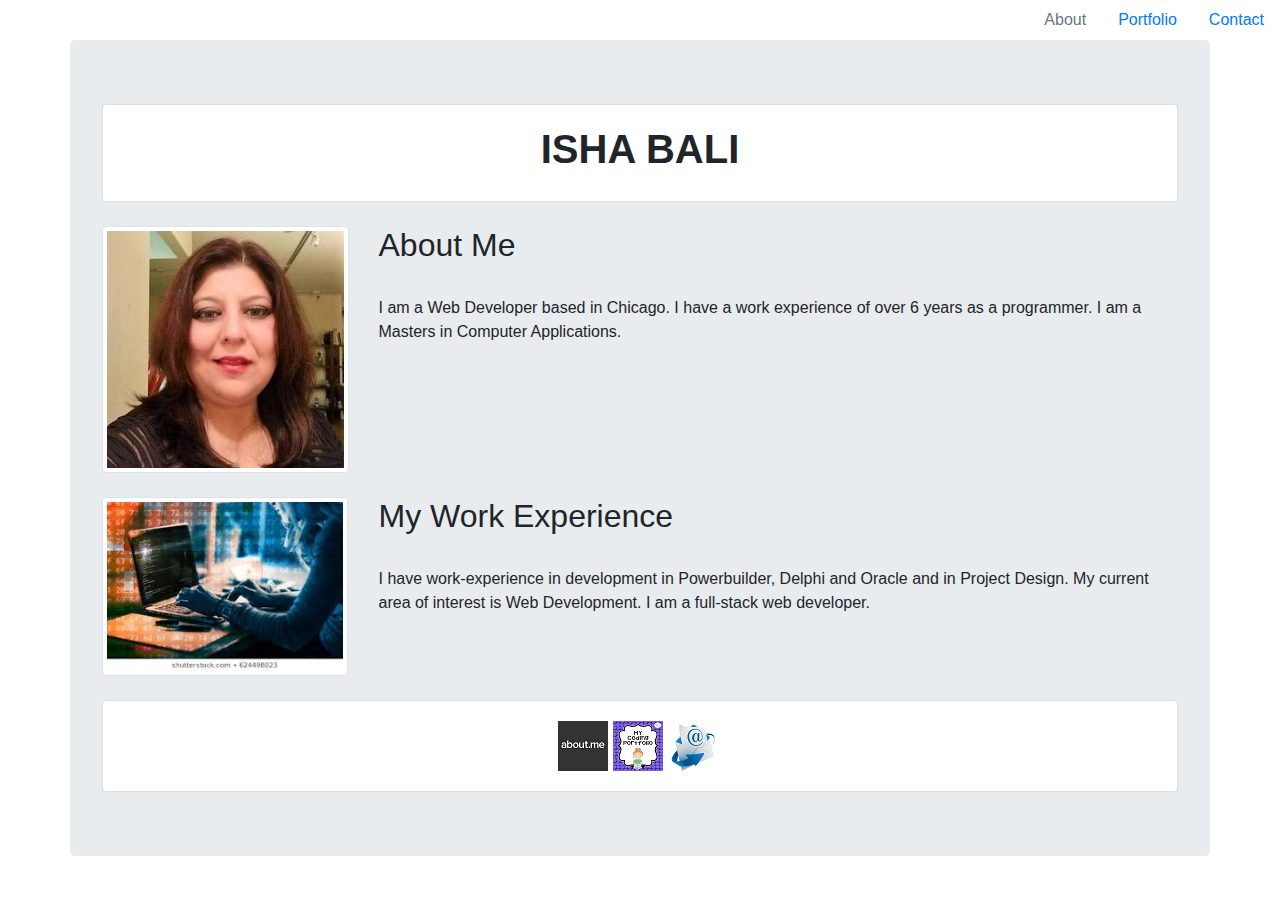
==== index.html @ 4eff7330 "Justified Form in center in Contact page.  Justified card text in center in portfolio page." ====
<!-- Responsive Portfolio with Bootstrap (with cards) - Home Page/ About Me Page-->
<!DOCTYPE html>
<html lang="en-us">

<head>
  <meta charset="UTF-8">
  <!--  Responsiveness- Meta tag to ensure website is responsive 
        i.e. things scale correctly across varying devices. -->
  <meta name="viewport" content="width=device-width, initial-scale=1, shrink-to-fit=no">

  <title>Isha Bali's Responsive Portfolio- Home Page - About Me</title>
  
  <!-- Link to Normalize.css - It makes browsers render all elements more consistently across most browsers and 
  in line with modern standards. It precisely targets only the styles that need normalizing. -->
  <link rel="stylesheet" href="./assets/css/normalize.css">
  
   <!-- We link our html to the Bootstrap CDN -->
   <link rel="stylesheet" href="https://maxcdn.bootstrapcdn.com/bootstrap/4.0.0/css/bootstrap.min.css">
</head>

<!-- Class nav used for Navigation Bar -->
<body>
    <ul class="nav justify-content-end">
        <li class="nav-item">
          <a class="nav-link disabled" href="index.html">About</a>
        </li>
        <li class="nav-item">
          <a class="nav-link active" href="portfolio.html">Portfolio</a>
        </li>
        <li class="nav-item">
          <a class="nav-link" href="contact.html">Contact</a>
        </li>
      </ul>

<!-- Main Body goes in class .Container which is respnsive fixed width container-->
<!-- Jumbotron element -->

  <!-- <div class="container"> -->
    <div class="container jumbotron">
    <div class="row">
      <div class="col-lg-12">
      <!-- The content in this div gets wrapped in a card -->
        <div class="card">
          <div class="card-body">
            <h1 class="text-center"><strong>ISHA BALI</strong></h1>
          </div>
        </div>
      </div>
    </div>
    <div class="row">
      <div class="col-lg-3">
        <br>
        <img class="img img-thumbnail" src="./assets/images/Isha-Profile-Pic-Black.jpg" alt ="Picture of Isha Bali">
      </div>
      <div class="col-lg-9">
        <br>
        <h2 class="text-left">About Me</h2>
        <br>
        <p class="text-left">I am a Web Developer based in Chicago. I have a work experience of over 6 years as a programmer.
           I am a Masters in Computer Applications. </p>
      </div>
    </div>
    <br>
    <div class="row">
      <div class="col-lg-3">
        <img class="img img-thumbnail" src="./assets/images/girl-coding.jpg" alt = "Picture of a Woman coding">
      </div>
      <div class="col-lg-9">
        <h2 class="text-left">My Work Experience</h2>
        <br>
        <p class="text-left">
            I have work-experience in development in Powerbuilder, Delphi and Oracle and in 
            Project Design. My current area of interest is Web Development. 
            I am a full-stack web developer. </p>
      </div>
    </div>
    <br>
    <div class="row">
      <div class="col-lg-12">
        <!-- The content in this div gets wrapped in a card -->
        <div class="card">
          <div class="card-body">
            <div class="text-center">
              <a href="index.html">
                <img class="" src="./assets/images/about-me-50-50.png" alt="Click image to see information about me">
              </a>
              <a href="portfolio.html">
                <img class="" src="./assets/images/portfolio-50-50.jpg" alt="Click image to my coding portfolio">
              </a>
              <a href="contact.html">
                <img class="" src="./assets/images/contact-50-50.jpg" alt="Click image to contact me">
              </a>
            </div>
          </div>
        </div>
      </div>
    </div>
  </div>

</body>

</html>
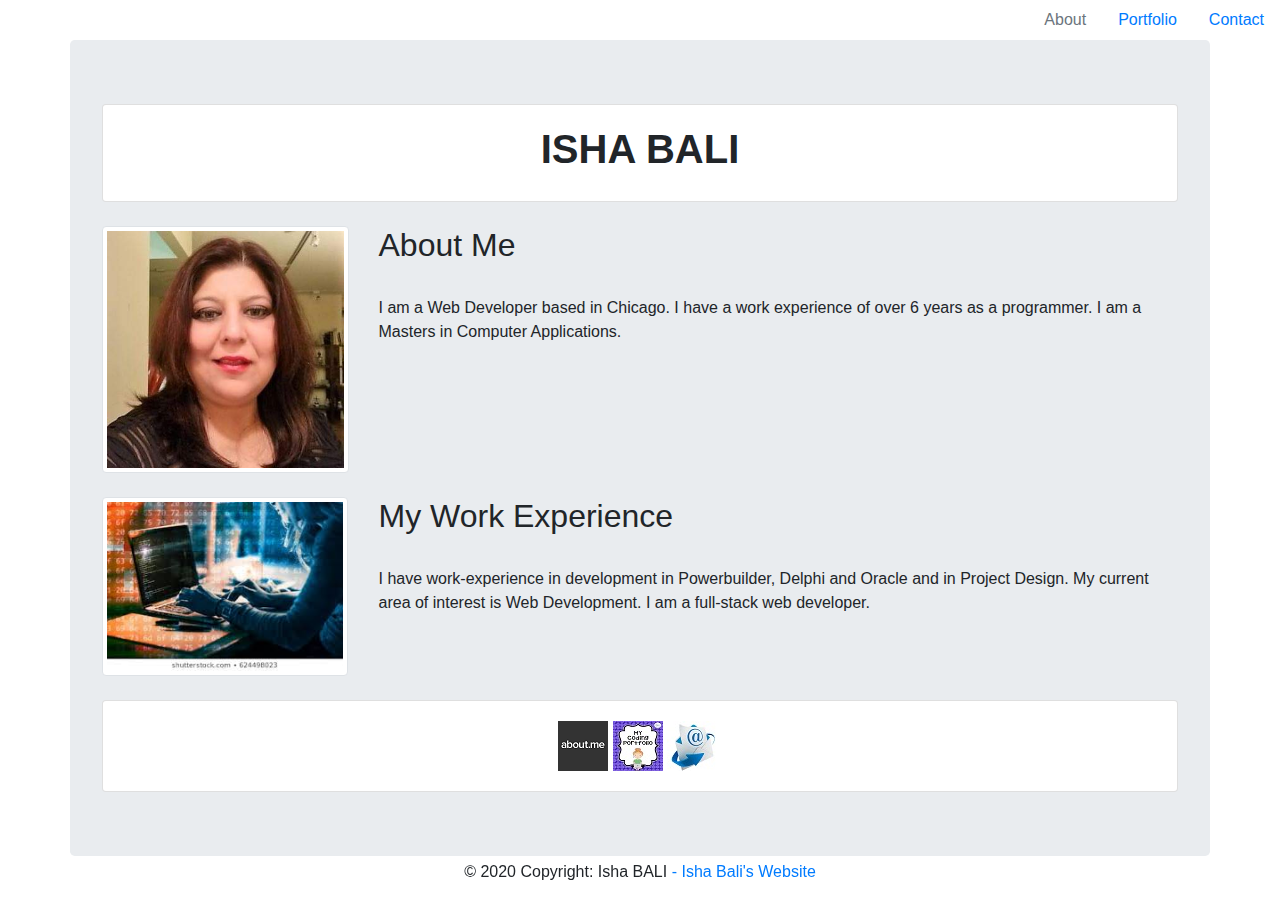
==== commit a3ad5b12: "Added Sticky Footer to all 3 Website pages" ====
--- a/index.html
+++ b/index.html
@@ -38,7 +38,7 @@
   <!-- <div class="container"> -->
     <div class="container jumbotron">
     <div class="row">
-      <div class="col-lg-12">
+      <div class="col-md-12">
       <!-- The content in this div gets wrapped in a card -->
         <div class="card">
           <div class="card-body">
@@ -48,11 +48,11 @@
       </div>
     </div>
     <div class="row">
-      <div class="col-lg-3">
+      <div class="col-md-3">
         <br>
         <img class="img img-thumbnail" src="./assets/images/Isha-Profile-Pic-Black.jpg" alt ="Picture of Isha Bali">
       </div>
-      <div class="col-lg-9">
+      <div class="col-md-9">
         <br>
         <h2 class="text-left">About Me</h2>
         <br>
@@ -62,10 +62,10 @@
     </div>
     <br>
     <div class="row">
-      <div class="col-lg-3">
+      <div class="col-md-3">
         <img class="img img-thumbnail" src="./assets/images/girl-coding.jpg" alt = "Picture of a Woman coding">
       </div>
-      <div class="col-lg-9">
+      <div class="col-md-9">
         <h2 class="text-left">My Work Experience</h2>
         <br>
         <p class="text-left">
@@ -76,26 +76,63 @@
     </div>
     <br>
     <div class="row">
-      <div class="col-lg-12">
+      <div class="col-md-12">
         <!-- The content in this div gets wrapped in a card -->
         <div class="card">
           <div class="card-body">
             <div class="text-center">
               <a href="index.html">
-                <img class="" src="./assets/images/about-me-50-50.png" alt="Click image to see information about me">
+                <img data-toggle="tooltip" title="About Me!" class="" src="./assets/images/about-me-50-50.png" alt="Click image to see information about me">
               </a>
               <a href="portfolio.html">
-                <img class="" src="./assets/images/portfolio-50-50.jpg" alt="Click image to my coding portfolio">
+                <img data-toggle="tooltip" title="My portfolio!" class="" src="./assets/images/portfolio-50-50.jpg" alt="Click image to my coding portfolio">
               </a>
               <a href="contact.html">
-                <img class="" src="./assets/images/contact-50-50.jpg" alt="Click image to contact me">
+                <img data-toggle="tooltip" title="Contact Me!" class="" src="./assets/images/contact-50-50.jpg" alt="Click image to contact me">
               </a>
             </div>
           </div>
         </div>
       </div>
     </div>
+  <!-- Sticky Footer -->
+  <footer class="page-footer font-small blue fixed-bottom">
+  <!-- Copyright -->
+    <div class="footer-copyright text-center py-3">© 2020 Copyright: Isha BALI
+      <a href="https://ishabali.github.io/IB-Homework2-Responsive-Portfolio/index.html"> - Isha Bali's Website</a>
+    </div>
+  <!-- Copyright -->
+  </footer> 
+
   </div>
+
+<!-- jQuery, javascript file for the Bootstrap's javascript file to function -->
+  <script src="https://cdnjs.cloudflare.com/ajax/libs/jquery/3.2.1/jquery.min.js"></script>
+
+<!-- Bootstrap's javascript file that allows the dropdown menu to work  -->
+  <script src="https://maxcdn.bootstrapcdn.com/bootstrap/4.0.0/js/bootstrap.min.js"></script>
+
+  <script
+    src="https://code.jquery.com/jquery-3.4.1.slim.min.js"
+    integrity="sha384-J6qa4849blE2+poT4WnyKhv5vZF5SrPo0iEjwBvKU7imGFAV0wwj1yYfoRSJoZ+n"
+    crossorigin="anonymous"
+  ></script>
+  <script
+    src="https://cdn.jsdelivr.net/npm/popper.js@1.16.0/dist/umd/popper.min.js"
+    integrity="sha384-Q6E9RHvbIyZFJoft+2mJbHaEWldlvI9IOYy5n3zV9zzTtmI3UksdQRVvoxMfooAo"
+    crossorigin="anonymous"
+  ></script>
+  <script
+    src="https://stackpath.bootstrapcdn.com/bootstrap/4.4.1/js/bootstrap.min.js"
+    integrity="sha384-wfSDF2E50Y2D1uUdj0O3uMBJnjuUD4Ih7YwaYd1iqfktj0Uod8GCExl3Og8ifwB6"
+    crossorigin="anonymous"
+  ></script>
+<!-- jquery to add tooltip to image navigation links-->
+  <script>
+      $(document).ready(function(){
+      $('[data-toggle="tooltip"]').tooltip();
+      });
+  </script>
 
 </body>
 
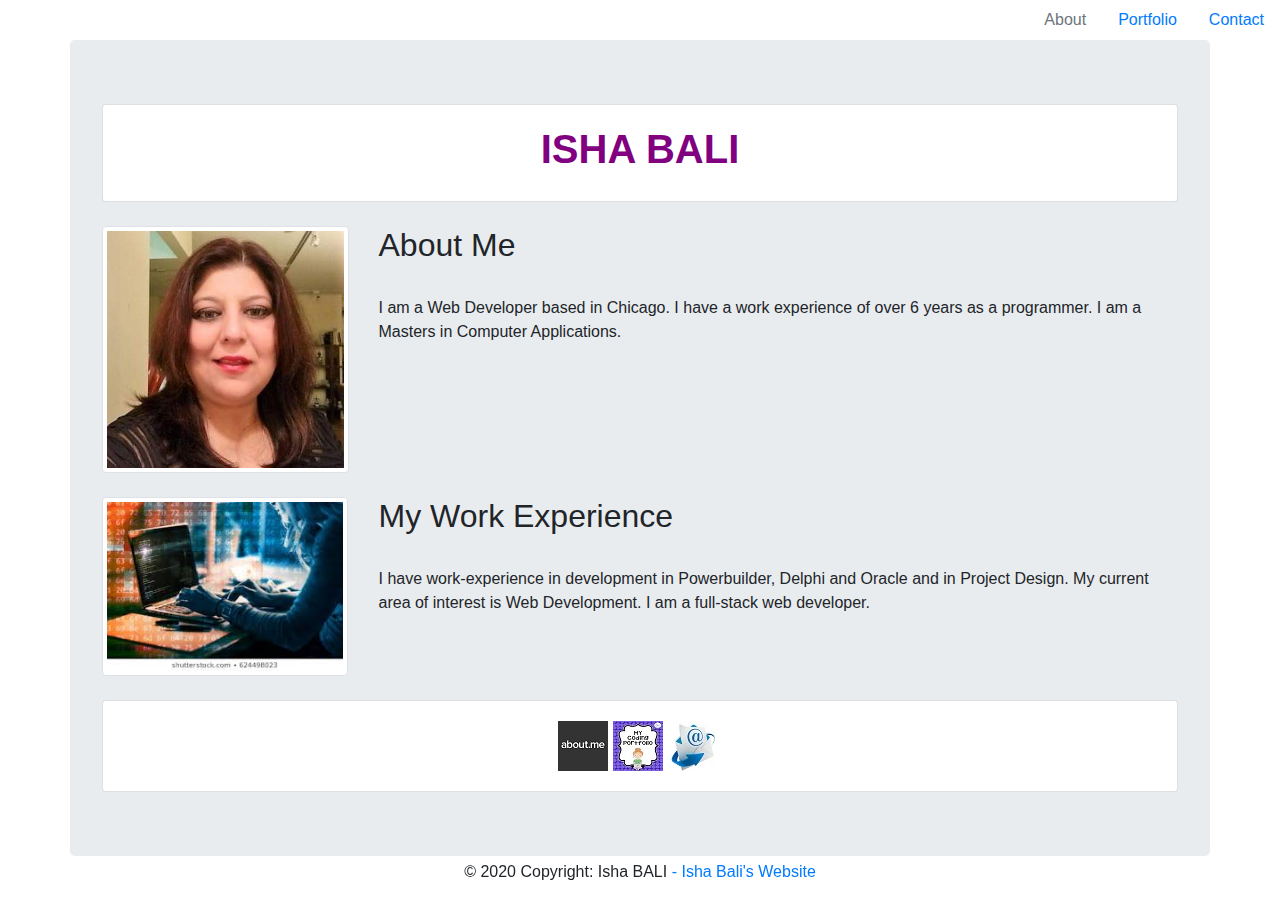
==== commit 56dcda7a: "Added text color styling to css and all 3 html" ====
--- a/index.html
+++ b/index.html
@@ -16,7 +16,10 @@
   
    <!-- We link our html to the Bootstrap CDN -->
    <link rel="stylesheet" href="https://maxcdn.bootstrapcdn.com/bootstrap/4.0.0/css/bootstrap.min.css">
-</head>
+
+   <link rel="stylesheet" href="./assets/css/style.css">
+  </head>
+  
 
 <!-- Class nav used for Navigation Bar -->
 <body>
@@ -42,7 +45,7 @@
       <!-- The content in this div gets wrapped in a card -->
         <div class="card">
           <div class="card-body">
-            <h1 class="text-center"><strong>ISHA BALI</strong></h1>
+            <h1 class="text-center purple-text"><strong>ISHA BALI</strong></h1>
           </div>
         </div>
       </div>
@@ -82,14 +85,15 @@
           <div class="card-body">
             <div class="text-center">
               <a href="index.html">
-                <img data-toggle="tooltip" title="About Me!" class="" src="./assets/images/about-me-50-50.png" alt="Click image to see information about me">
+                <img data-toggle="tooltip" title="About Me!" class="" src="./assets/images/about-me-50-50.png" alt="Click to see information about me">
               </a>
               <a href="portfolio.html">
-                <img data-toggle="tooltip" title="My portfolio!" class="" src="./assets/images/portfolio-50-50.jpg" alt="Click image to my coding portfolio">
+                <img data-toggle="tooltip" title="My portfolio!" class="" src="./assets/images/portfolio-50-50.jpg" alt="Click to see my coding portfolio">
               </a>
               <a href="contact.html">
-                <img data-toggle="tooltip" title="Contact Me!" class="" src="./assets/images/contact-50-50.jpg" alt="Click image to contact me">
+                <img data-toggle="tooltip" title="Contact Me!" class="" src="./assets/images/contact-50-50.jpg" alt="Click to contact me">
               </a>
+              <br>              
             </div>
           </div>
         </div>
--- a/assets/css/style.css
+++ b/assets/css/style.css
@@ -0,0 +1,14 @@
+/* Setting the margins, borders and padding for all boxes */
+/* * {
+    box-sizing: border-box;
+    padding: 0;
+    margin: 0;
+} */
+
+.purple-text{
+    color: purple;
+}
+
+.brown-text{
+    color: brown;
+}